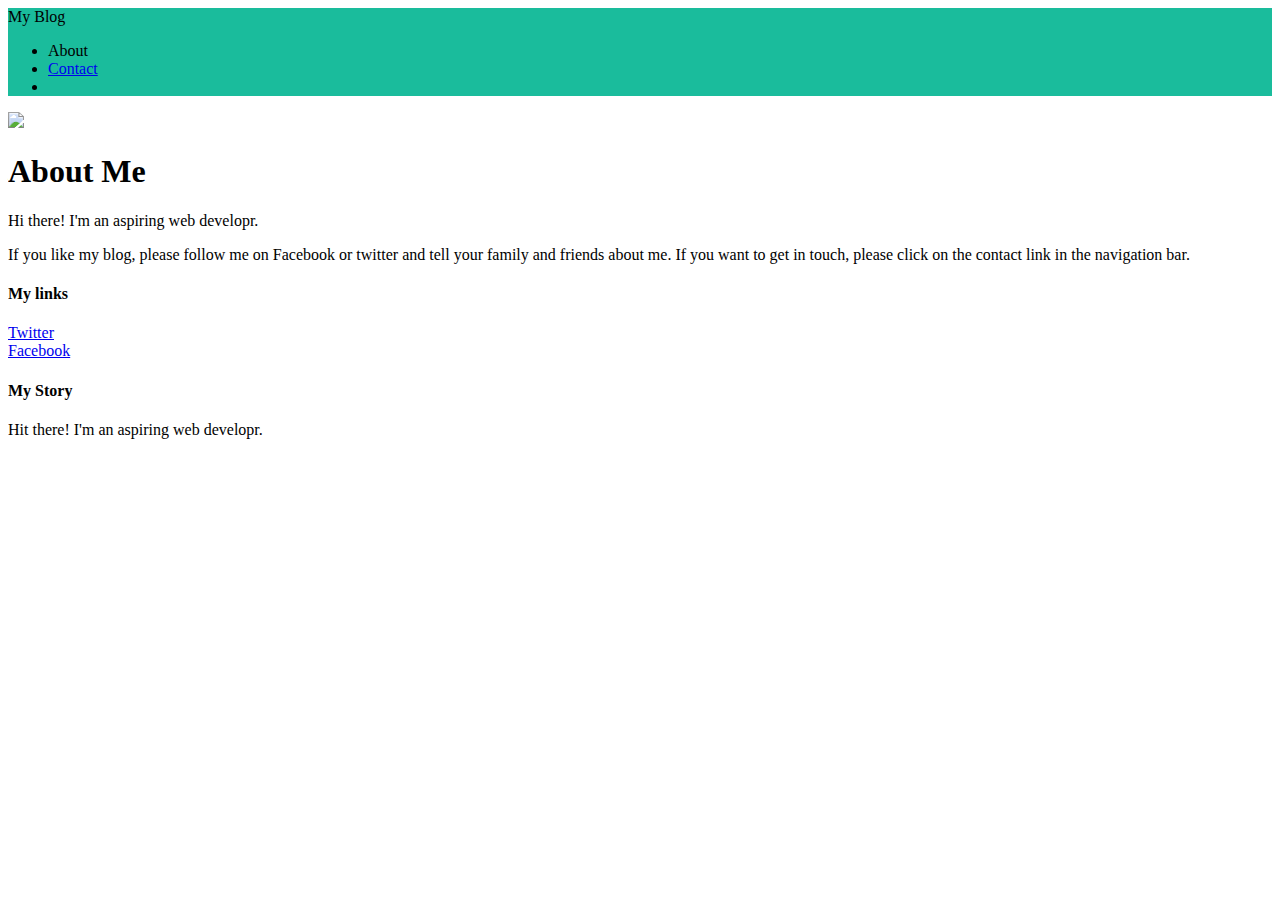
==== about.html @ 38043313 "Add files via upload" ====
<!DOCTYPE html>

<html>

  <head>

      <title>My blog</title>

      <link rel = stylesheet type = "text/css" href = "styles02.css">

  </head>

    <body>

      <div id = "header">

        <div class = "container">

          <a herf = "index.html">My Blog</a>

            <ul>

              <li><a herf = "about.html">About</a></li>

              <li><a href = "contact.html">Contact</a></li>

              <li></li>

        </div>

      </div>

      <div id = "content">

        <div class = "container">

          <div class = "about">

            <div class = "about-author"> <img src = "me.png">

            </div>

              <h1 class = "about-title">About Me</h1>

              <div class = "about-content">

                <p>Hi there! I'm an aspiring web developr.</p>

                <p>If you like my blog, please follow me on Facebook or twitter
                  and tell your family and friends about me. If you want to get
                  in touch, please click on the contact link in the navigation bar.</p>

          </div>

        </div>

      </div>

      <div id = "footer">

        <div class = "container">

          <div class = "column">

              <h4>My links</h4>

              <p>

                <a href = "https://twitter.com/apurbamandal7">Twitter</a>

                <br>

                <a href = "https://facebook.com/apurbamandal47">Facebook</a>

                </p>
          </div>

          <div class = "column">

            <h4>My Story</h4>

            <p>Hit there! I'm an aspiring web developr.<p>

          </div>

      </div>

    </body>

</html>
---- styles02.css ----
#header {
  margin: 0;
  background-color: #1abc9c
}
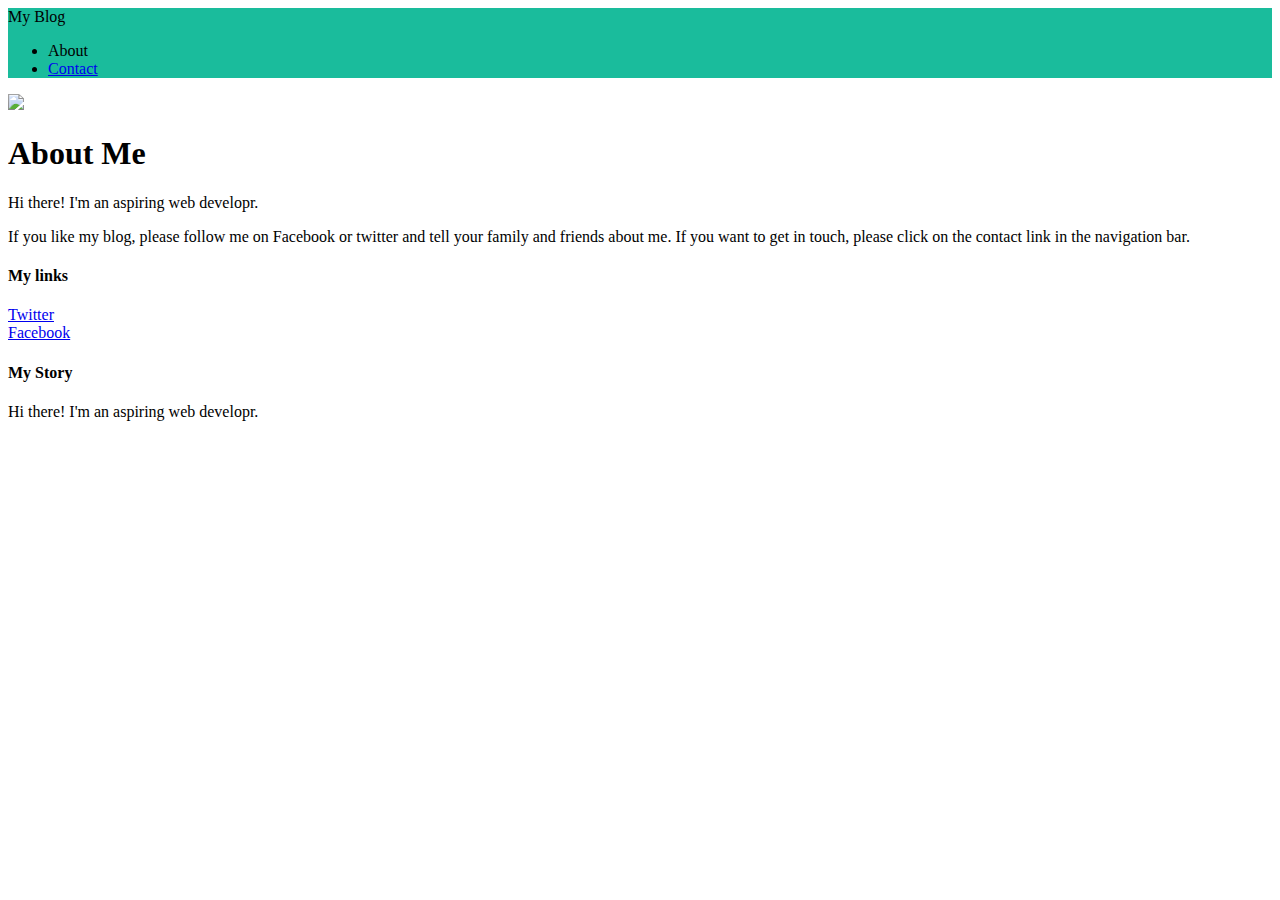
==== commit 942f0298: "Update about.html" ====
--- a/about.html
+++ b/about.html
@@ -22,9 +22,9 @@
 
               <li><a herf = "about.html">About</a></li>
 
-              <li><a href = "contact.html">Contact</a></li>
+              <li><a href = "mailto:apurbamandal@protonmail.com">Contact</a></li>
 
-              <li></li>
+            </ul>
 
         </div>
 
@@ -50,11 +50,11 @@
                   and tell your family and friends about me. If you want to get
                   in touch, please click on the contact link in the navigation bar.</p>
 
-          </div>
+              </div>
+
+            </div>
 
         </div>
-
-      </div>
 
       <div id = "footer">
 
@@ -72,14 +72,14 @@
 
                 <a href = "https://facebook.com/apurbamandal47">Facebook</a>
 
-                </p>
+              </p>
           </div>
 
           <div class = "column">
 
             <h4>My Story</h4>
 
-            <p>Hit there! I'm an aspiring web developr.<p>
+            <p>Hi there! I'm an aspiring web developr.<p>
 
           </div>
 
